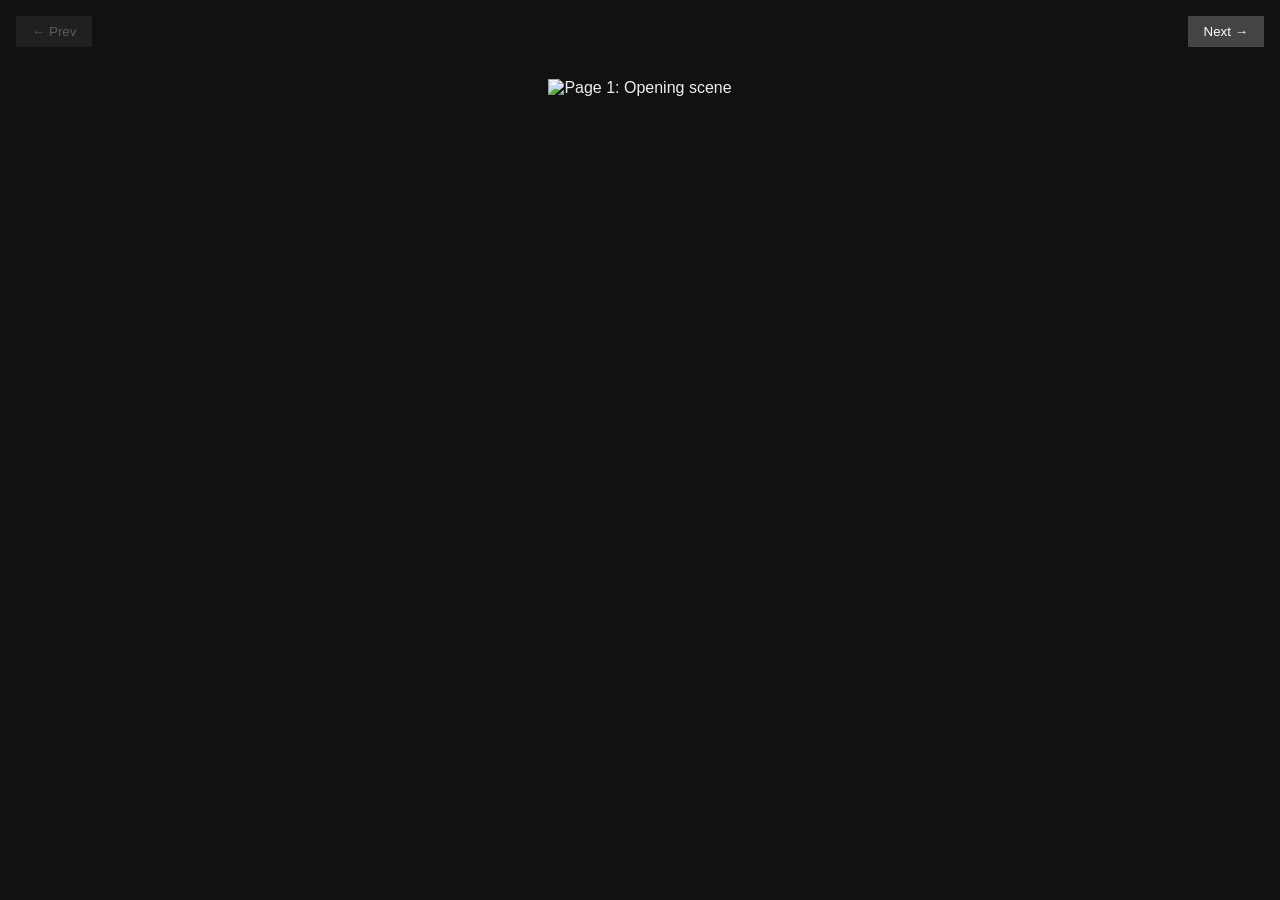
==== comic.html @ 28129cb9 "Initial commit" ====
<!DOCTYPE html>
<html lang="en">
<head>
  <meta charset="UTF-8">
  <title>Comic Reader</title>
  <link rel="stylesheet" href="style.css">
</head>
<body>
  <nav class="comic-nav">
    <button id="prev">← Prev</button>
    <button id="next">Next →</button>
  </nav>

  <main id="comic-container"></main>

  <script src="data.js"></script>
  <script src="script.js"></script>
</body>
</html>
---- style.css ----
body {
  font-family: sans-serif;
  background: #111;
  color: #eee;
  margin: 0;
}

header, main {
  text-align: center;
  padding: 1rem;
}

.comic-page {
  max-width: 100%;
  height: auto;
  margin: 0 auto;
}

.comic-nav {
  display: flex;
  justify-content: space-between;
  padding: 1rem;
}

button {
  background: #444;
  color: white;
  border: none;
  padding: 0.5rem 1rem;
  cursor: pointer;
}

button:disabled {
  opacity: 0.3;
  cursor: default;
}

.start-button {
  display: inline-block;
  background: #fff;
  color: #000;
  padding: 1rem 2rem;
  text-decoration: none;
  font-weight: bold;
}
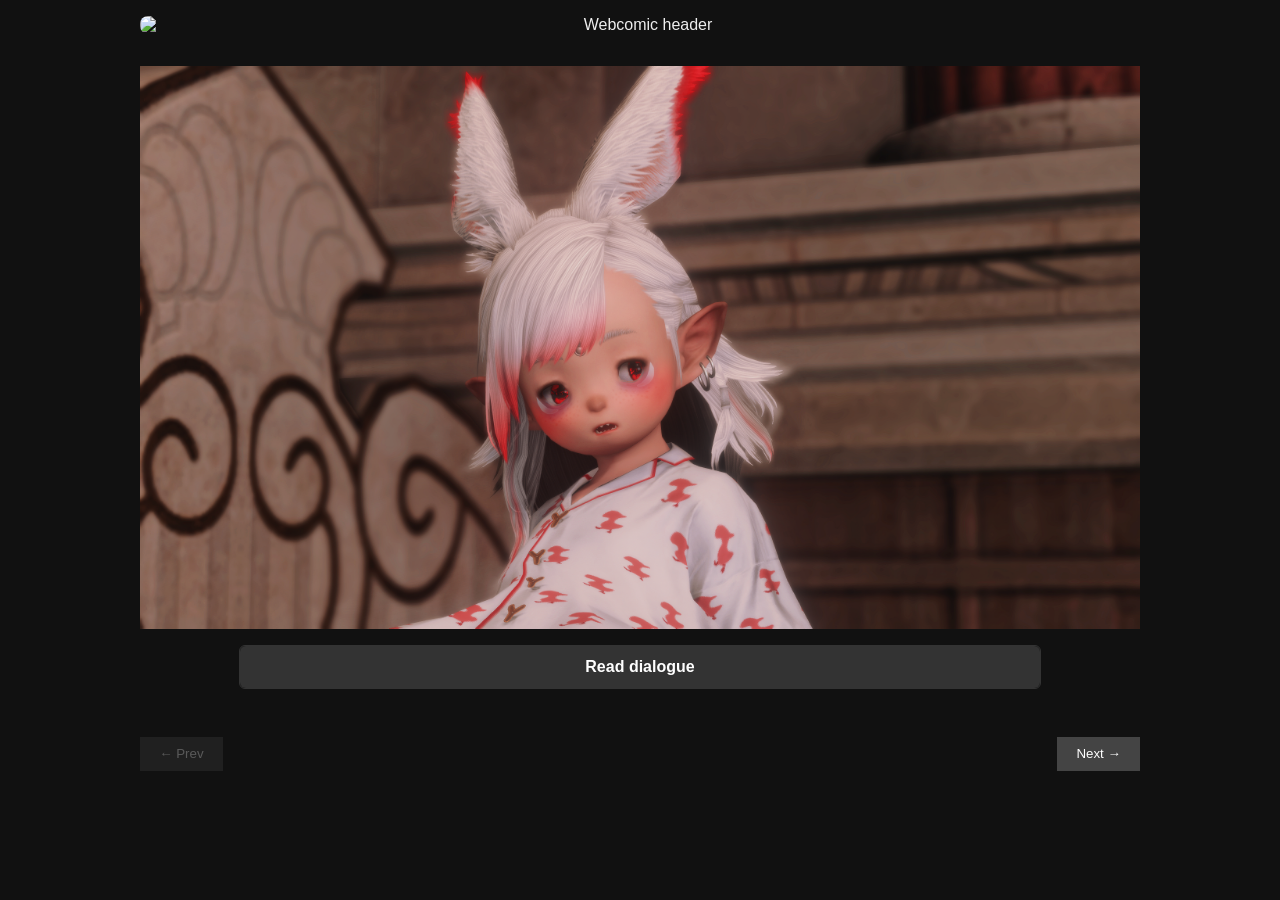
==== commit e59279fd: "Added short prologue Commit contains data only" ====
--- a/comic.html
+++ b/comic.html
@@ -6,14 +6,30 @@
   <link rel="stylesheet" href="style.css">
 </head>
 <body>
-  <nav class="comic-nav">
-    <button id="prev">← Prev</button>
-    <button id="next">Next →</button>
-  </nav>
+
+  <!-- Header image shown on all pages -->
+  <header class="site-header">
+    <!-- Change this src to your header image path -->
+    <img class="site-header__img" src="assets/images/header.png" alt="Webcomic header">
+  </header>
 
   <main id="comic-container"></main>
+
+  <nav class="comic-nav">
+    <button id="prev" class="nav-left">← Prev</button>
+
+    <!-- Center slot: music player (shows only on pages that define `music`) -->
+    <div id="music-player" class="music-player" hidden>
+      <div id="music-title" class="music-title"></div>
+      <audio id="page-audio" controls preload="metadata"></audio>
+    </div>
+
+<div id="music-spacer" aria-hidden="true"></div>
+
+    <button id="next" class="nav-right">Next →</button>
+  </nav>
 
   <script src="data.js"></script>
   <script src="script.js"></script>
 </body>
-</html>+</html>
--- a/style.css
+++ b/style.css
@@ -5,28 +5,107 @@
   margin: 0;
 }
 
+/* ===== Header image (shown on all pages) ===== */
+.site-header {
+  text-align: center;
+  padding: 1rem;
+}
+
+.site-header__img {
+  display: block;
+  margin: 0 auto 0.75rem;
+  max-width: 900px;
+  width: 100%;
+  height: auto;
+  border-radius: 8px;
+}
+
+/* Keep existing header/main centering */
 header, main {
   text-align: center;
   padding: 1rem;
 }
 
+/* Comic image */
 .comic-page {
   max-width: 100%;
   height: auto;
   margin: 0 auto;
+  display: block;
 }
 
+/* Dialogue box */
+.dialogue-box {
+  max-width: 800px;
+  margin: 1rem auto;
+  background: #1a1a1a;
+  border: 1px solid #333;
+  border-radius: 6px;
+}
+
+.dialogue-box summary {
+  display: block;
+  padding: 0.75rem 1rem;
+  background: #333;
+  color: #fff;
+  font-weight: 600;
+  border-radius: 6px;
+  cursor: pointer;
+  text-align: center;
+  user-select: none;
+  list-style: none;
+}
+
+.dialogue-box summary::marker {
+  display: none;
+}
+
+.dialogue-box summary:hover {
+  background: #444;
+}
+
+.dialogue-box summary:focus {
+  outline: 2px solid #777;
+  outline-offset: 2px;
+}
+
+.dialogue-content {
+  padding: 0.75rem 1rem 1rem;
+  border-top: 1px solid #333;
+  text-align: left;
+}
+
+.dialogue-content p {
+  margin: 0.5rem 0;
+  text-align: left;
+}
+
+/* ===== Navigation (Prev | Music | Next) ===== */
 .comic-nav {
-  display: flex;
-  justify-content: space-between;
+  position: sticky;
+  bottom: 0;
+  background: #111;
   padding: 1rem;
+
+  display: grid;
+  grid-template-columns: 1fr auto 1fr;
+  align-items: center;
+  gap: 0.75rem;
+}
+
+.nav-left {
+  justify-self: start;
+}
+
+.nav-right {
+  justify-self: end;
 }
 
 button {
   background: #444;
   color: white;
   border: none;
-  padding: 0.5rem 1rem;
+  padding: 0.6rem 1.2rem;
   cursor: pointer;
 }
 
@@ -35,6 +114,37 @@
   cursor: default;
 }
 
+/* ===== Music player box ===== */
+.music-player {
+  justify-self: center;
+  display: flex;
+  flex-direction: column;
+  align-items: center;
+  gap: 0.35rem;
+
+  background: #1a1a1a;
+  border: 1px solid #333;
+  border-radius: 10px;
+  padding: 0.5rem 0.75rem;
+  max-width: 360px;
+}
+.music-player[hidden] {
+  display: none !important;
+}
+
+.music-title {
+  font-size: 0.9rem;
+  font-weight: 600;
+  color: #ddd;
+  text-align: center;
+}
+
+.music-player audio {
+  width: 320px;
+  max-width: 100%;
+}
+
+/* Landing page button */
 .start-button {
   display: inline-block;
   background: #fff;
@@ -43,3 +153,40 @@
   text-decoration: none;
   font-weight: bold;
 }
+
+/* Shared content width for comic + nav + header img */
+#comic-container,
+.comic-nav,
+.site-header__img {
+  max-width: 900px;
+  margin: 0 auto;
+}
+
+/* Keep side padding for main content & nav */
+#comic-container,
+.comic-nav {
+  padding-left: 1rem;
+  padding-right: 1rem;
+}
+
+@media (min-width: 1200px) {
+  #comic-container,
+  .comic-nav,
+  .site-header__img {
+    max-width: 1000px;
+  }
+}
+
+@media (min-width: 1600px) {
+  #comic-container,
+  .comic-nav,
+  .site-header__img {
+    max-width: 1100px;
+  }
+}
+
+/* Invisible center placeholder to preserve grid layout when music is hidden */
+#music-spacer {
+  justify-self: center;
+  min-width: 1px; /* keeps the middle column occupied */
+}
